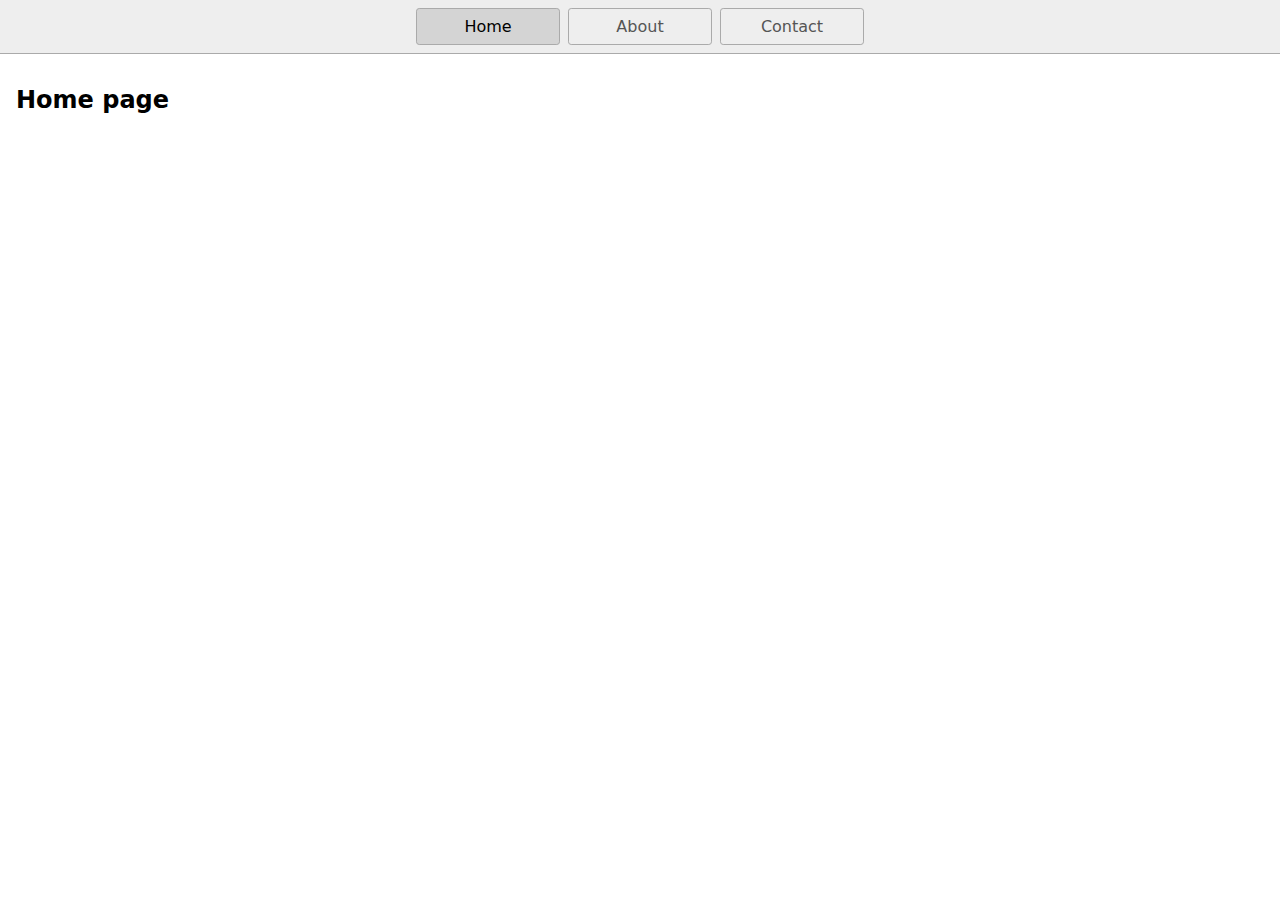
==== index.html @ 5ae001ee "Initial commit" ====
<!DOCTYPE html>
<html lang="en">
  <head>
    <title>Home</title>
    <meta charset="UTF-8" />
    <meta name="viewport" content="width=device-width" />
    <!--
      Need a visual blank slate?
      Remove all code in `styles.css`!
    -->
    <link rel="stylesheet" href="styles.css" />
    <script type="module" src="script.js"></script>
  </head>
  <body>
    <nav>
      <a href="/" aria-current="page">Home</a>
      <a href="/page2.html">About</a>
      <a href="/page3.html">Contact</a>
    </nav>
    <main>
      <h1>Home page</h1>
    </main>
  </body>
</html>
---- styles.css ----
* {
  box-sizing: border-box;
}

body {
  margin: 0;
  font-family: system-ui, sans-serif;
  color: black;
  background-color: white;
}

nav {
  display: flex;
  flex-wrap: wrap;
  align-items: center;
  justify-content: center;
  padding: 0.5rem;
  gap: 0.5rem;
  border-bottom: solid 1px #aaa;
  background-color: #eee;
}

nav a {
  display: inline-block;
  min-width: 9rem;
  padding: 0.5rem;
  border-radius: 0.2rem;
  border: solid 1px #aaa;
  text-align: center;
  text-decoration: none;
  color: #555;
}

nav a[aria-current='page'] {
  color: #000;
  background-color: #d4d4d4;
}

main {
  padding: 1rem;
}

h1 {
  font-weight: bold;
  font-size: 1.5rem;
}
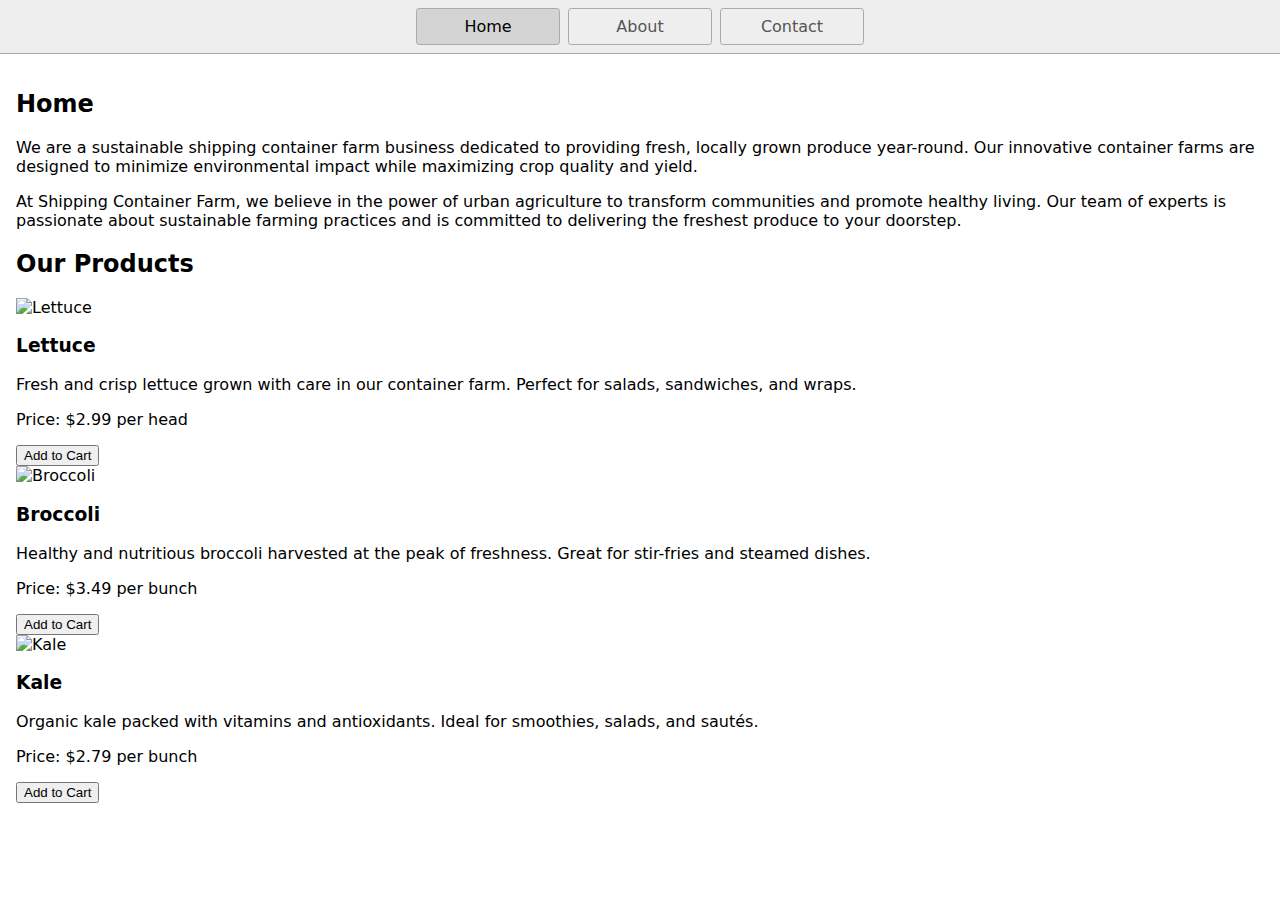
==== commit 7f54c18e: "Home page changes" ====
--- a/index.html
+++ b/index.html
@@ -18,7 +18,42 @@
       <a href="/page3.html">Contact</a>
     </nav>
     <main>
-      <h1>Home page</h1>
-    </main>
+    <section id="about">
+        <article>
+            <h2>Home</h2>
+            <p>We are a sustainable shipping container farm business dedicated to providing fresh, locally grown produce year-round. Our innovative container farms are designed to minimize environmental impact while maximizing crop quality and yield.</p>
+            <p>At Shipping Container Farm, we believe in the power of urban agriculture to transform communities and promote healthy living. Our team of experts is passionate about sustainable farming practices and is committed to delivering the freshest produce to your doorstep.</p>
+        </article>
+    </section>
+
+    <section id="products">
+    <h2>Our Products</h2>
+    <div class="product">
+        <img src="placeholder_image.jpg" alt="Lettuce">
+        <h3>Lettuce</h3>
+        <p>Fresh and crisp lettuce grown with care in our container farm. Perfect for salads, sandwiches, and wraps.</p>
+        <p>Price: $2.99 per head</p>
+        <button>Add to Cart</button>
+    </div>
+
+    <div class="product">
+        <img src="placeholder_image.jpg" alt="Broccoli">
+        <h3>Broccoli</h3>
+        <p>Healthy and nutritious broccoli harvested at the peak of freshness. Great for stir-fries and steamed dishes.</p>
+        <p>Price: $3.49 per bunch</p>
+        <button>Add to Cart</button>
+    </div>
+
+    <div class="product">
+        <img src="placeholder_image.jpg" alt="Kale">
+        <h3>Kale</h3>
+        <p>Organic kale packed with vitamins and antioxidants. Ideal for smoothies, salads, and sautés.</p>
+        <p>Price: $2.79 per bunch</p>
+        <button>Add to Cart</button>
+    </div>
+</section>
+
+</main>
+
   </body>
 </html>
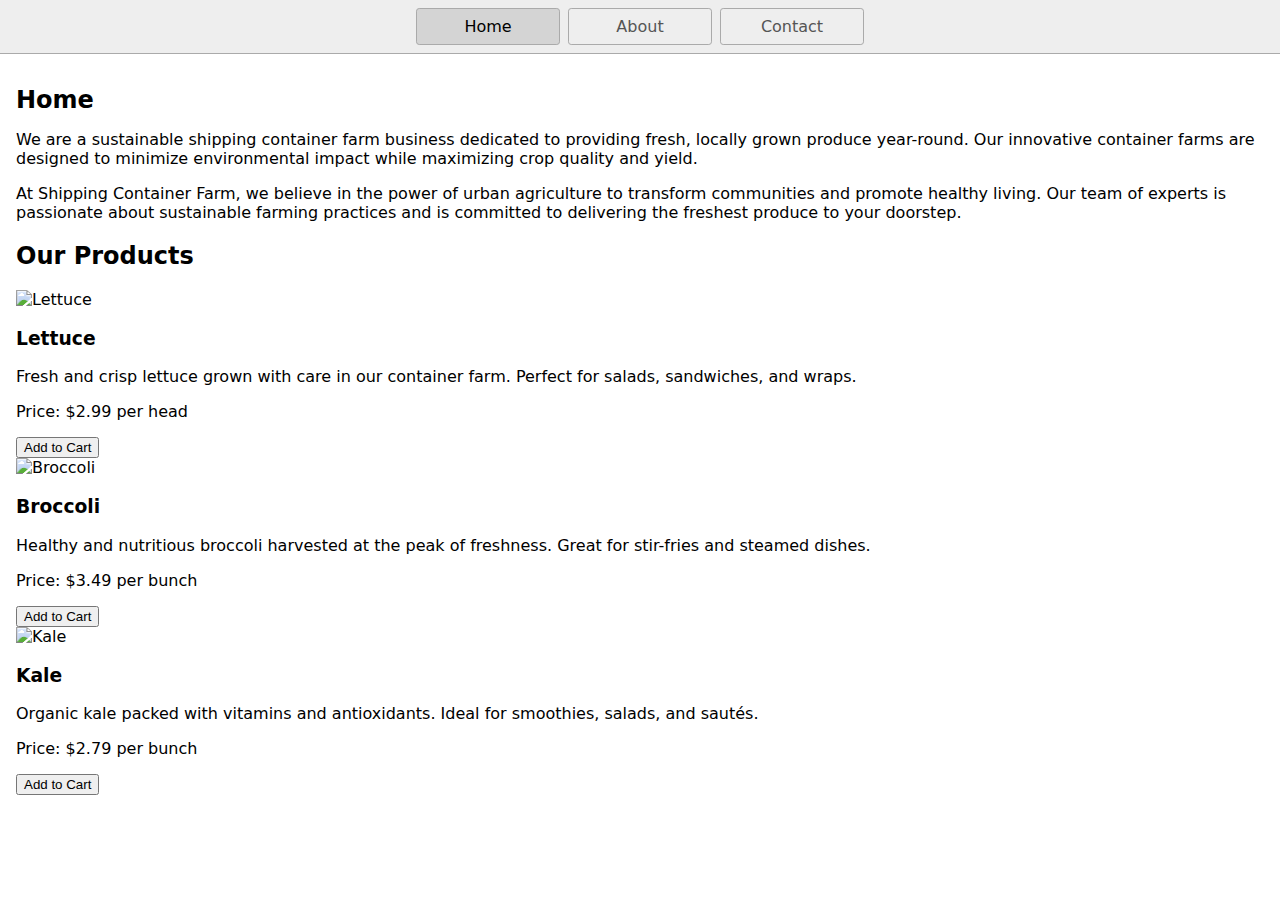
==== commit bf1aa408: "Page 2 changes" ====
--- a/index.html
+++ b/index.html
@@ -20,7 +20,7 @@
     <main>
     <section id="about">
         <article>
-            <h2>Home</h2>
+            <h1>Home</h1>
             <p>We are a sustainable shipping container farm business dedicated to providing fresh, locally grown produce year-round. Our innovative container farms are designed to minimize environmental impact while maximizing crop quality and yield.</p>
             <p>At Shipping Container Farm, we believe in the power of urban agriculture to transform communities and promote healthy living. Our team of experts is passionate about sustainable farming practices and is committed to delivering the freshest produce to your doorstep.</p>
         </article>
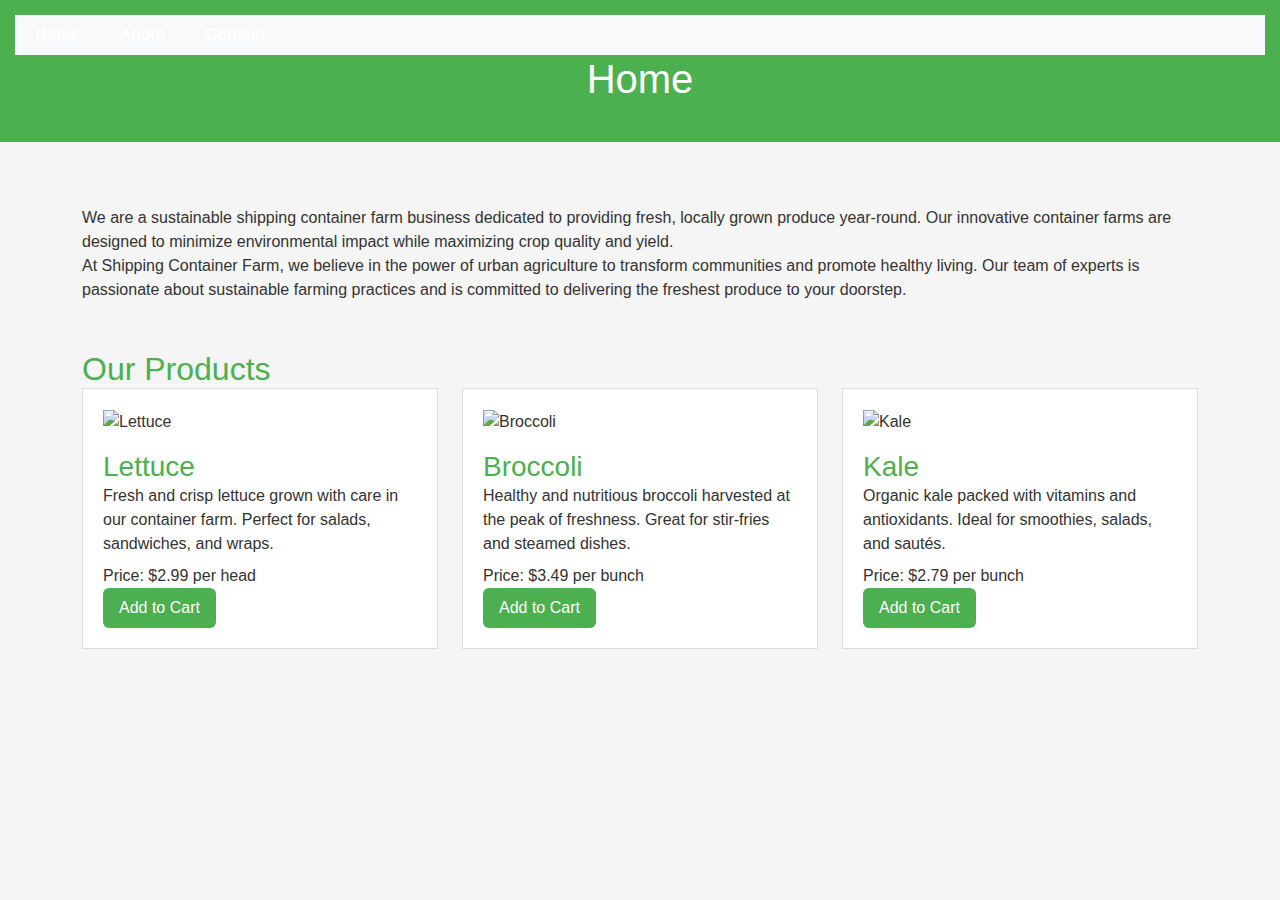
==== commit ccd6d6dd: "Bootstrap added" ====
--- a/index.html
+++ b/index.html
@@ -3,57 +3,105 @@
   <head>
     <title>Home</title>
     <meta charset="UTF-8" />
-    <meta name="viewport" content="width=device-width" />
-    <!--
-      Need a visual blank slate?
-      Remove all code in `styles.css`!
-    -->
+    <meta name="viewport" content="width=device-width, initial-scale=1" />
+
+    <!-- Bootstrap CSS -->
+    <link
+      rel="stylesheet"
+      href="https://cdn.jsdelivr.net/npm/bootstrap@5.5.0/dist/css/bootstrap.min.css"
+    />
+
+    <!-- Custom CSS -->
     <link rel="stylesheet" href="styles.css" />
-    <script type="module" src="script.js"></script>
+
+    <!-- Bootstrap JavaScript (placed at the end for faster page loading) -->
   </head>
   <body>
-    <nav>
-      <a href="/" aria-current="page">Home</a>
-      <a href="/page2.html">About</a>
-      <a href="/page3.html">Contact</a>
-    </nav>
-    <main>
-    <section id="about">
+    <header>
+      <nav class="navbar navbar-expand-lg navbar-light bg-light">
+        <a href="/" aria-current="page">Home</a>
+        <a href="/page2.html">About</a>
+        <a href="/page3.html">Contact</a>
+      </nav>
+      <h1 class="mb-4">Home</h1>
+    </header>
+    <main class="container mt-4">
+      <section id="about">
         <article>
-            <h1>Home</h1>
-            <p>We are a sustainable shipping container farm business dedicated to providing fresh, locally grown produce year-round. Our innovative container farms are designed to minimize environmental impact while maximizing crop quality and yield.</p>
-            <p>At Shipping Container Farm, we believe in the power of urban agriculture to transform communities and promote healthy living. Our team of experts is passionate about sustainable farming practices and is committed to delivering the freshest produce to your doorstep.</p>
+          
+          <p>
+            We are a sustainable shipping container farm business dedicated to
+            providing fresh, locally grown produce year-round. Our innovative
+            container farms are designed to minimize environmental impact while
+            maximizing crop quality and yield.
+          </p>
+          <p>
+            At Shipping Container Farm, we believe in the power of urban
+            agriculture to transform communities and promote healthy living. Our
+            team of experts is passionate about sustainable farming practices
+            and is committed to delivering the freshest produce to your
+            doorstep.
+          </p>
         </article>
-    </section>
+      </section>
 
-    <section id="products">
-    <h2>Our Products</h2>
-    <div class="product">
-        <img src="placeholder_image.jpg" alt="Lettuce">
-        <h3>Lettuce</h3>
-        <p>Fresh and crisp lettuce grown with care in our container farm. Perfect for salads, sandwiches, and wraps.</p>
-        <p>Price: $2.99 per head</p>
-        <button>Add to Cart</button>
-    </div>
+      <section id="products" class="mt-5">
+        <h2>Our Products</h2>
+        <div class="row">
+          <div class="col-md-4">
+            <div class="product mb-4">
+              <img
+                src="https://images.pexels.com/photos/102123/pexels-photo-102123.jpeg?auto=compress&cs=tinysrgb&w=1260&h=750&dpr=1"
+                alt="Lettuce"
+                class="img-fluid"
+              />
+              <h3 class="mt-3">Lettuce</h3>
+              <p class="mb-2">
+                Fresh and crisp lettuce grown with care in our container farm.
+                Perfect for salads, sandwiches, and wraps.
+              </p>
+              <p>Price: $2.99 per head</p>
+              <button class="btn btn-success">Add to Cart</button>
+            </div>
+          </div>
 
-    <div class="product">
-        <img src="placeholder_image.jpg" alt="Broccoli">
-        <h3>Broccoli</h3>
-        <p>Healthy and nutritious broccoli harvested at the peak of freshness. Great for stir-fries and steamed dishes.</p>
-        <p>Price: $3.49 per bunch</p>
-        <button>Add to Cart</button>
-    </div>
+          <div class="col-md-4">
+            <div class="product mb-4">
+              <img
+                src="https://images.pexels.com/photos/53821/pexels-photo-53821.jpeg?auto=compress&cs=tinysrgb&w=1260&h=750&dpr=1"
+                alt="Broccoli"
+                class="img-fluid"
+              />
+              <h3 class="mt-3">Broccoli</h3>
+              <p class="mb-2">
+                Healthy and nutritious broccoli harvested at the peak of
+                freshness. Great for stir-fries and steamed dishes.
+              </p>
+              <p>Price: $3.49 per bunch</p>
+              <button class="btn btn-success">Add to Cart</button>
+            </div>
+          </div>
 
-    <div class="product">
-        <img src="placeholder_image.jpg" alt="Kale">
-        <h3>Kale</h3>
-        <p>Organic kale packed with vitamins and antioxidants. Ideal for smoothies, salads, and sautés.</p>
-        <p>Price: $2.79 per bunch</p>
-        <button>Add to Cart</button>
-    </div>
-</section>
-
-</main>
-
+          <div class="col-md-4">
+            <div class="product mb-4">
+              <img
+                src="https://images.pexels.com/photos/5755973/pexels-photo-5755973.jpeg?auto=compress&cs=tinysrgb&w=1260&h=750&dpr=1"
+                alt="Kale"
+                class="img-fluid"
+              />
+              <h3 class="mt-3">Kale</h3>
+              <p class="mb-2">
+                Organic kale packed with vitamins and antioxidants. Ideal for
+                smoothies, salads, and sautés.
+              </p>
+              <p>Price: $2.79 per bunch</p>
+              <button class="btn btn-success">Add to Cart</button>
+            </div>
+          </div>
+        </div>
+      </section>
+    </main>
+    <script src="https://code.jquery.com/jquery-3.6.0.min.js"></script>
+    <script src="https://cdn.jsdelivr.net/npm/bootstrap@5.5.0/dist/js/bootstrap.bundle.min.js"></script>
   </body>
 </html>
--- a/styles.css
+++ b/styles.css
@@ -1,46 +1,173 @@
-* {
-  box-sizing: border-box;
+/* Reset some default styles */
+body, h1, h2, h3, h4, h5, h6, p {
+  margin: 0;
+  padding: 0;
 }
 
 body {
-  margin: 0;
-  font-family: system-ui, sans-serif;
-  color: black;
-  background-color: white;
+  font-family: Arial, sans-serif;
+  background-color: #f5f5f5; /* Off white background color */
+  color: #333; /* Dark gray text color */
 }
 
+/* Navigation styles */
 nav {
-  display: flex;
-  flex-wrap: wrap;
-  align-items: center;
-  justify-content: center;
-  padding: 0.5rem;
-  gap: 0.5rem;
-  border-bottom: solid 1px #aaa;
-  background-color: #eee;
+  background-color: #4CAF50; /* Sage green background color for the navigation bar */
+  color: white;
+  padding: 10px 0;
+  text-align: center;
 }
 
 nav a {
-  display: inline-block;
-  min-width: 9rem;
-  padding: 0.5rem;
-  border-radius: 0.2rem;
-  border: solid 1px #aaa;
-  text-align: center;
   text-decoration: none;
-  color: #555;
+  color: white;
+  margin: 0 20px;
+  font-weight: bold;
 }
 
-nav a[aria-current='page'] {
-  color: #000;
-  background-color: #d4d4d4;
+/* Main content styles */
+main {
+  padding: 20px;
 }
 
-main {
-  padding: 1rem;
+/* About section styles */
+#about {
+  margin-top: 20px;
 }
 
-h1 {
+#about h1 {
+  color: #4CAF50; /* Sage green heading color */
+}
+
+/* Product section styles */
+#products {
+  margin-top: 20px;
+}
+
+.product {
+  background-color: white;
+  border: 1px solid #ddd;
+  padding: 20px;
+  margin-bottom: 20px;
+}
+
+.product h3 {
+  color: #4CAF50; /* Sage green heading color */
+}
+
+.product img {
+  max-width: 100%;
+}
+
+.product button {
+  background-color: #4CAF50; /* Sage green button color */
+  color: white;
+  border: none;
+  padding: 8px 16px;
+  cursor: pointer;
+}
+
+.product button:hover {
+  background-color: #45a049; /* Darker sage green on hover */
+}
+
+/* Responsive styles */
+@media (max-width: 768px) {
+  /* Adjust styles for smaller screens, e.g., tablets and mobile devices */
+  .product {
+      padding: 10px;
+  }
+}
+
+/* Reset some default styles */
+body, h1, h2, h3, h4, h5, h6, p {
+  margin: 0;
+  padding: 0;
+}
+
+body {
+  font-family: Arial, sans-serif;
+  background-color: #f5f5f5; /* Off white background color */
+  color: #333; /* Dark gray text color */
+}
+
+/* Navigation styles */
+header {
+  background-color: #4CAF50; /* Sage green background color for the header */
+  color: white;
+  padding: 15px;
+  text-align: center;
+}
+
+nav a {
+  text-decoration: none;
+  color: white;
+  margin: 0 20px;
   font-weight: bold;
-  font-size: 1.5rem;
 }
+
+/* Main content styles */
+main {
+  padding: 20px;
+}
+
+/* About section styles */
+section {
+  margin-top: 20px;
+}
+
+section h2 {
+  color: #4CAF50; /* Sage green heading color */
+}
+
+/* Mission section styles */
+ul {
+  list-style-type: none;
+  padding-left: 0;
+}
+
+ul li h3 {
+  color: #4CAF50; /* Sage green heading color */
+}
+
+/* Team section styles */
+/* You can add specific styles for the "Our Team" section here if needed */
+
+/* Price Comparison table styles */
+table {
+  border-collapse: collapse;
+  width: 100%;
+  margin-top: 20px;
+}
+
+table, th, td {
+  border: 1px solid #ddd;
+}
+
+th, td {
+  padding: 8px;
+  text-align: left;
+}
+
+/* Sage green button */
+.btn-sage-green {
+  background-color: #4CAF50;
+  color: white;
+  border: none;
+  padding: 8px 16px;
+  cursor: pointer;
+}
+
+.btn-sage-green:hover {
+  background-color: #45a049; /* Darker sage green on hover */
+}
+
+/* Responsive styles */
+@media (max-width: 768px) {
+  /* Adjust styles for smaller screens, e.g., tablets and mobile devices */
+  header {
+      padding: 10px;
+  }
+
+  /* You can add more responsive styles here if needed */
+}
